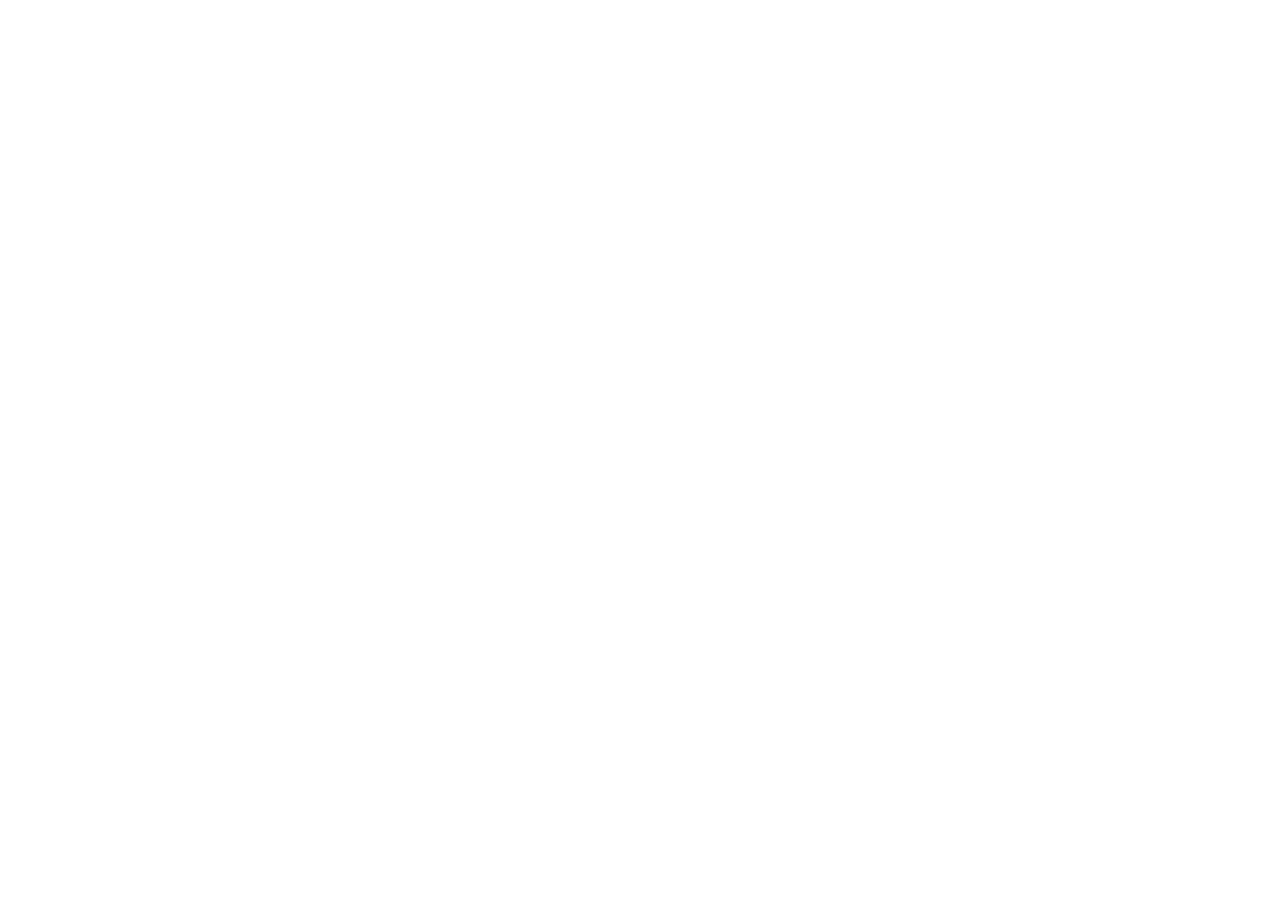
==== index.html @ c2d988a4 "bug fix" ====
<!DOCTYPE html>

<html>

<head>
	<meta name="viewport" content="initial-scale=1.0, user-scalable=no" />
	<link rel="stylesheet" href="where.css" />
	<title>Where?</title>
	<script type = "text/javascript" src="where.js"></script>
	<script type = "text/javascript" src="http://maps.google.com/maps/api/js?sensor=true">
	</script>
</head>

<body onload="init()">
	<div id="map_canvas"></div>
</body>

</html>
---- where.css ----
html { height: 100%}
body {height: 100%; margin: 0px; padding: 0px }
#map_canvas {height: 100% }
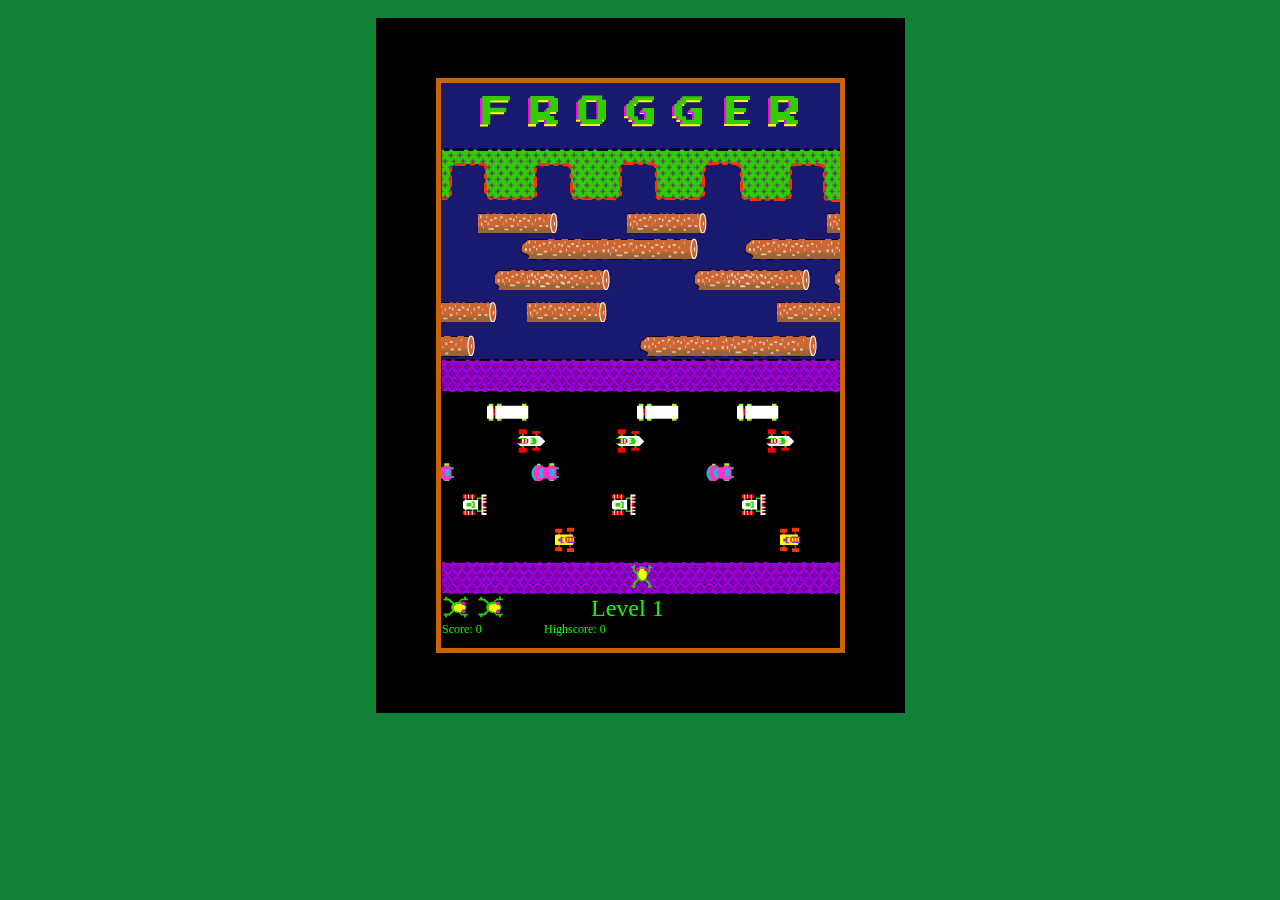
==== commit 7085960e: "moved frogger to page" ====
--- a/index.html
+++ b/index.html
@@ -1,18 +1,16 @@
 <!DOCTYPE html>
-
 <html>
-
 <head>
-	<meta name="viewport" content="initial-scale=1.0, user-scalable=no" />
-	<link rel="stylesheet" href="where.css" />
-	<title>Where?</title>
-	<script type = "text/javascript" src="where.js"></script>
-	<script type = "text/javascript" src="http://maps.google.com/maps/api/js?sensor=true">
-	</script>
+<meta http-equiv="Content-Type" content="text/html; charset=ISO-8859-1">
+<title>Frogger</title>
+<link rel="stylesheet" href="style.css">
+<script src="https://ajax.googleapis.com/ajax/libs/jquery/1.9.1/jquery.min.js"></script>
+<script src="game.js"></script>
 </head>
-
-<body onload="init()">
-	<div id="map_canvas"></div>
+<body onload="start_game()">
+<audio id="jump" src="assets/frog_jump.aif" preload="auto" ></audio>
+<div id="game_div">
+<canvas id="game" height="565" width="399"></canvas>
+</div>
 </body>
-
 </html>
--- a/style.css
+++ b/style.css
@@ -0,0 +1,16 @@
+#game_div{
+    text-align: center;
+}
+
+canvas {
+    background-color: #cb630a;
+    padding: 5px;
+    margin: 10px;
+    border-width: 60px;
+    border-color: #010101;
+    border-style: solid;
+}
+
+body {
+    background-color: #128138;
+}
